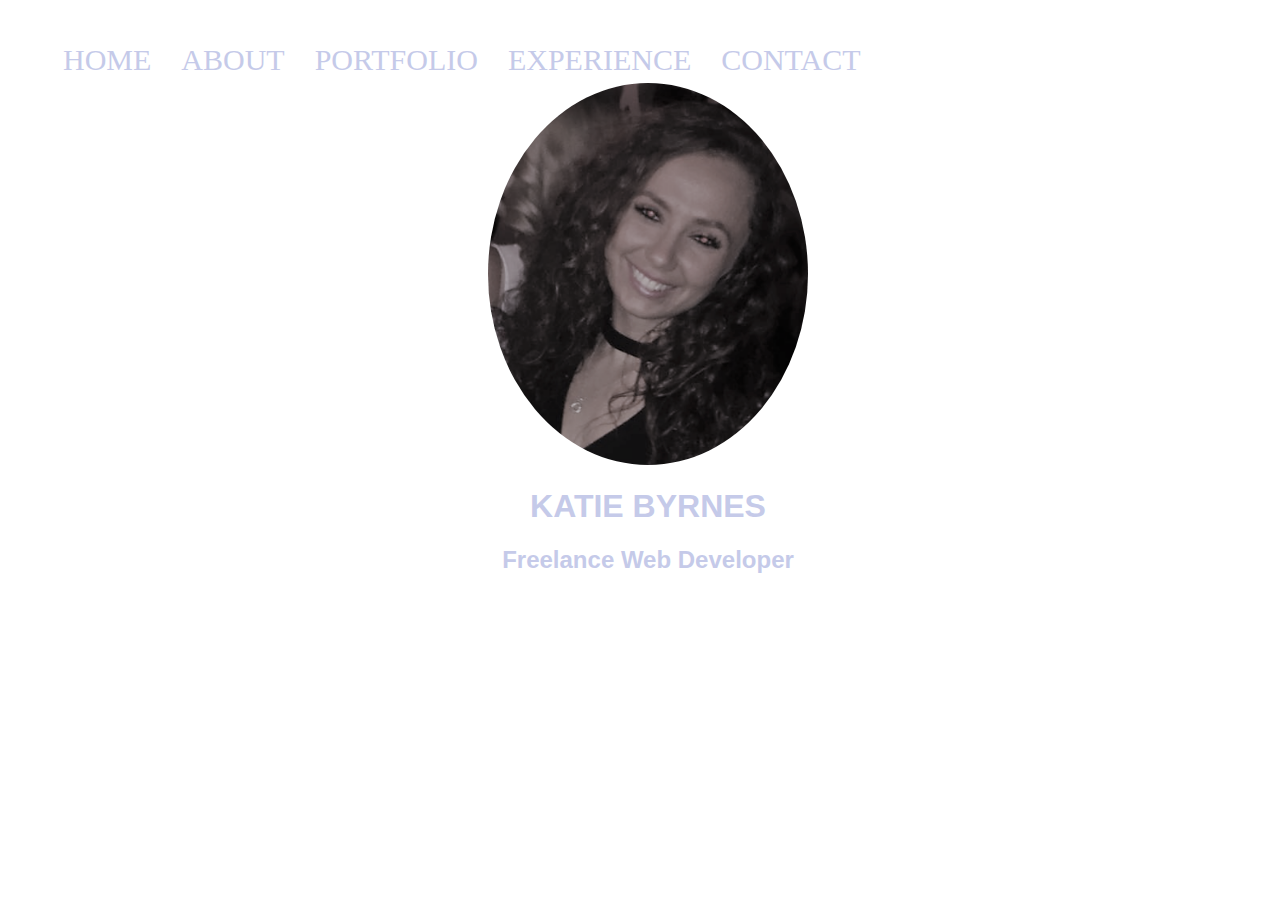
==== index.html @ 05b1a97a "Add files via upload" ====
<!DOCTYPE html>
<html>
<head>
	<meta name="viewport" content="width=device-width, initial-scale=1.0">
	<meta charset="utf-8">
	<link href="output.css" type="text/css" rel="stylesheet">
	<title>Katie Byrnes</title>

</head>

<body>
	
	<div id="index">

		<div class="navBar">
			<nav>
				<ul>
					<li class="nav__link--active"><a href="index.html">Home</a></li>
					<li class="nav__link"><a href="about.html">About</a></li>
					<li class="nav__link"><a href="portfolio.html">Portfolio</a></li>
					<li class="nav__link"><a href="experience.html">Experience</a></li>
					<li class="nav__link"><a href="contact.html">Contact</a></li>
				</ul>
			</nav>
		</div>

		<section>
			<div class="home">
				<img id="profileImage" src="me.PNG">
				<h1>Katie Byrnes</h1>
				<h2>Freelance Web Developer</h2>
			</div>
		</section>

	</div>

</body>

</html>
---- output.css ----
/*variables*/
/*mixins*/
/*styles*/
#index {
  display: grid;
  width: 100vw;
  padding: 0;
  grid-template-areas: 'navBar' 'home'; }

.navBar {
  color: #c5cae9;
  font-size: 30px;
  font-family: calibri; }
  .navBar ul {
    list-style-type: none; }
  .navBar li {
    float: left;
    text-transform: uppercase; }
  .navBar a {
    display: block;
    padding: 5px 15px 5px 15px;
    color: inherit;
    text-decoration: none; }
  .navBar li a:hover {
    background-color: #111; }

.home img {
  width: 20rem;
  border: 1px solid transparent;
  border-radius: 60%;
  display: block;
  margin-left: auto;
  margin-right: auto; }
.home h1 {
  text-align: center;
  text-transform: uppercase;
  color: #c5cae9;
  font-family: sans-serif; }
.home h2 {
  text-align: center;
  color: #c5cae9;
  font-family: sans-serif; }

.container {
  display: grid;
  width: 100vw;
  padding: 0;
  grid-template-areas: 'head head' 'info info' 'info info' 'info info'; }

@media screen and (max-width: 1200px) {
  .container {
    display: grid;
    width: 100vw;
    padding: 0;
    grid-template-areas: 'head' 'info' 'info' 'info'; }

  #index {
    display: grid;
    width: 100vw;
    padding: 0;
    grid-template-areas: 'narBar' 'home'; } }
@media screen and (max-width: 500px) {
  .container {
    display: grid;
    width: 100vw;
    padding: 0;
    grid-template-areas: 'head' 'info' 'info' 'info'; }

  #index {
    display: grid;
    width: 100vw;
    padding: 0;
    grid-template-areas: 'narBar' 'home'; } }

/*# sourceMappingURL=output.css.map */
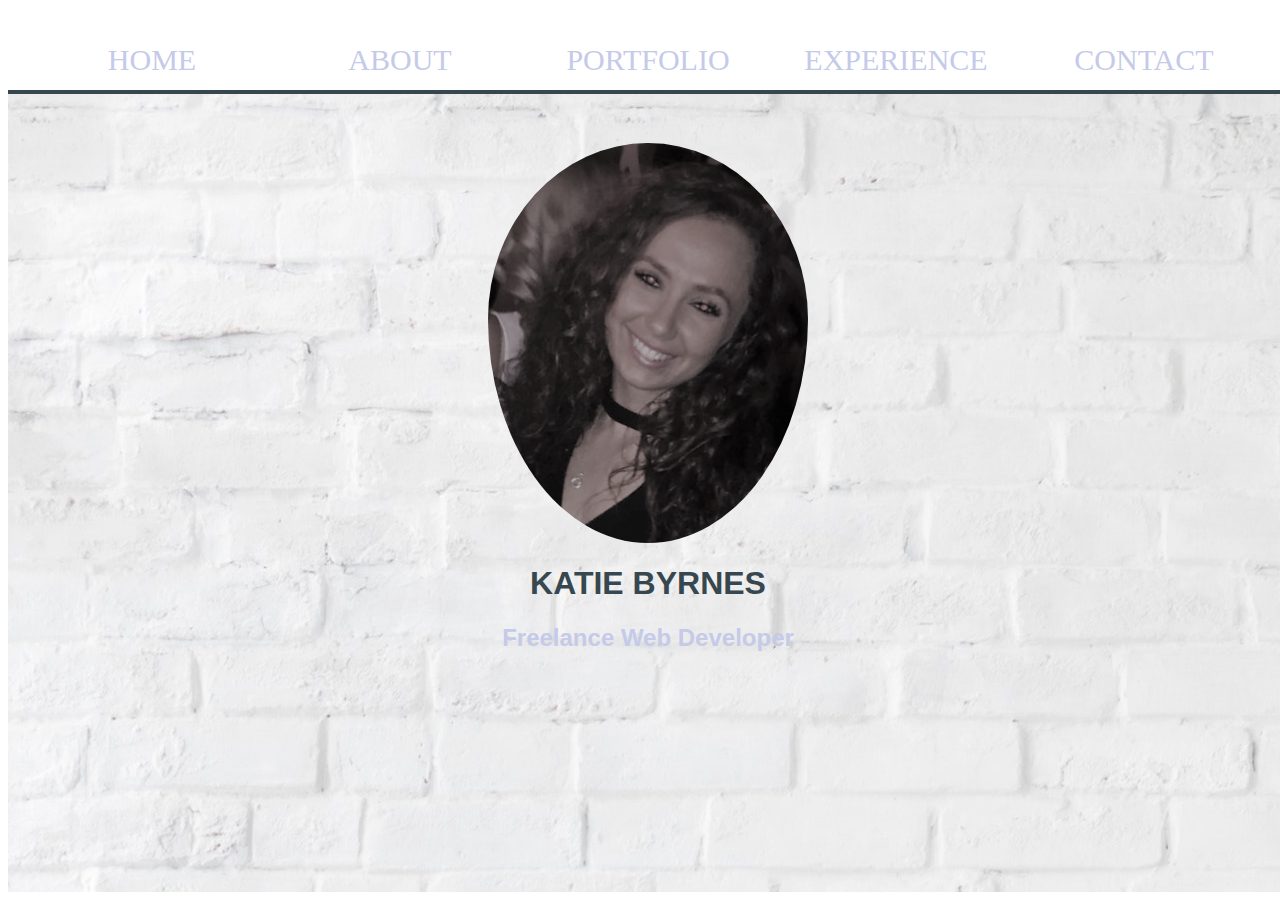
==== commit 19ba81e3: "Add files via upload" ====
--- a/index.html
+++ b/index.html
@@ -13,15 +13,13 @@
 	<div id="index">
 
 		<div class="navBar">
-			<nav>
-				<ul>
-					<li class="nav__link--active"><a href="index.html">Home</a></li>
-					<li class="nav__link"><a href="about.html">About</a></li>
-					<li class="nav__link"><a href="portfolio.html">Portfolio</a></li>
-					<li class="nav__link"><a href="experience.html">Experience</a></li>
-					<li class="nav__link"><a href="contact.html">Contact</a></li>
-				</ul>
-			</nav>
+			<ul>
+				<li class="nav__link--active"><a href="index.html">Home</a></li>
+				<li class="nav__link"><a href="about.html">About</a></li>
+				<li class="nav__link"><a href="portfolio.html">Portfolio</a></li>
+				<li class="nav__link"><a href="experience.html">Experience</a></li>
+				<li class="nav__link"><a href="contact.html">Contact</a></li>
+			</ul>
 		</div>
 
 		<section>
--- a/output.css
+++ b/output.css
@@ -1,51 +1,124 @@
 /*variables*/
 /*mixins*/
+/*animations*/
+@keyframes jobtitle {
+  from {
+    color: #37474f; }
+  to {
+    color: #c5cae9; } }
+@keyframes slideIn {
+  from {
+    margin-bottom: 100%;
+    width: 300%; }
+  to {
+    margin-top: 0%;
+    width: 100%; } }
 /*styles*/
 #index {
   display: grid;
   width: 100vw;
-  padding: 0;
   grid-template-areas: 'navBar' 'home'; }
 
 .navBar {
   color: #c5cae9;
   font-size: 30px;
-  font-family: calibri; }
+  font-family: calibri;
+  width: 100%;
+  padding-bottom: 0.5rem;
+  border-bottom: #37474f 4px solid; }
   .navBar ul {
-    list-style-type: none; }
+    list-style-type: none;
+    padding: 0px 20px 10px 20px; }
   .navBar li {
     float: left;
+    width: 20%;
     text-transform: uppercase; }
   .navBar a {
     display: block;
     padding: 5px 15px 5px 15px;
     color: inherit;
-    text-decoration: none; }
+    text-decoration: none;
+    text-align: center; }
   .navBar li a:hover {
-    background-color: #111; }
+    background-color: #37474f; }
 
-.home img {
-  width: 20rem;
-  border: 1px solid transparent;
-  border-radius: 60%;
-  display: block;
-  margin-left: auto;
-  margin-right: auto; }
-.home h1 {
-  text-align: center;
-  text-transform: uppercase;
-  color: #c5cae9;
-  font-family: sans-serif; }
-.home h2 {
-  text-align: center;
-  color: #c5cae9;
-  font-family: sans-serif; }
+.home {
+  width: 100%;
+  background-image: url(wall.jpg); }
+  .home img {
+    width: 20rem;
+    height: 25rem;
+    border: 1px solid transparent;
+    border-radius: 60%;
+    display: block;
+    padding-top: 3rem;
+    margin-left: auto;
+    margin-right: auto; }
+  .home h1 {
+    text-align: center;
+    text-transform: uppercase;
+    color: #37474f;
+    font-family: sans-serif;
+    font-size: 2rem; }
+  .home h2 {
+    text-align: center;
+    color: #c5cae9;
+    font-family: sans-serif;
+    padding-bottom: 15rem;
+    animation-name: jobtitle;
+    animation-duration: 5s;
+    animation-iteration-count: infinite;
+    animation-direction: alternate; }
 
 .container {
   display: grid;
   width: 100vw;
+  height: 100vh;
   padding: 0;
-  grid-template-areas: 'head head' 'info info' 'info info' 'info info'; }
+  background-image: url(wall.jpg);
+  grid-template-areas: 'head head head' 'info info info' 'info info info' 'info info info'; }
+
+.head {
+  text-align: justify; }
+
+.head h2 {
+  text-align: center;
+  color: #9ea7aa;
+  border-bottom: #37474f 4px solid;
+  font-family: sans-serif;
+  animation: slideIn;
+  animation-duration: 1s; }
+
+.head i {
+  text-align: center;
+  color: #9ea7aa;
+  align-content: center; }
+
+.info {
+  text-align: center; }
+
+.info h3 {
+  color: #9ea7aa;
+  font-family: calibri;
+  font-style: italic; }
+
+.info p {
+  text-align: center;
+  color: #9ea7aa;
+  font-family: calibri;
+  padding-left: 30rem;
+  padding-right: 30rem; }
+
+.info i {
+  color: #9ea7aa;
+  font-size: 30px;
+  letter-spacing: 10px; }
+
+.info img {
+  width: 30%;
+  height: 20%;
+  align-content: center;
+  border-radius: 60%; }
 
 @media screen and (max-width: 1200px) {
   .container {
@@ -58,7 +131,7 @@
     display: grid;
     width: 100vw;
     padding: 0;
-    grid-template-areas: 'narBar' 'home'; } }
+    grid-template-areas: 'navBar' 'home'; } }
 @media screen and (max-width: 500px) {
   .container {
     display: grid;
@@ -70,6 +143,6 @@
     display: grid;
     width: 100vw;
     padding: 0;
-    grid-template-areas: 'narBar' 'home'; } }
+    grid-template-areas: 'navBar' 'home'; } }
 
 /*# sourceMappingURL=output.css.map */
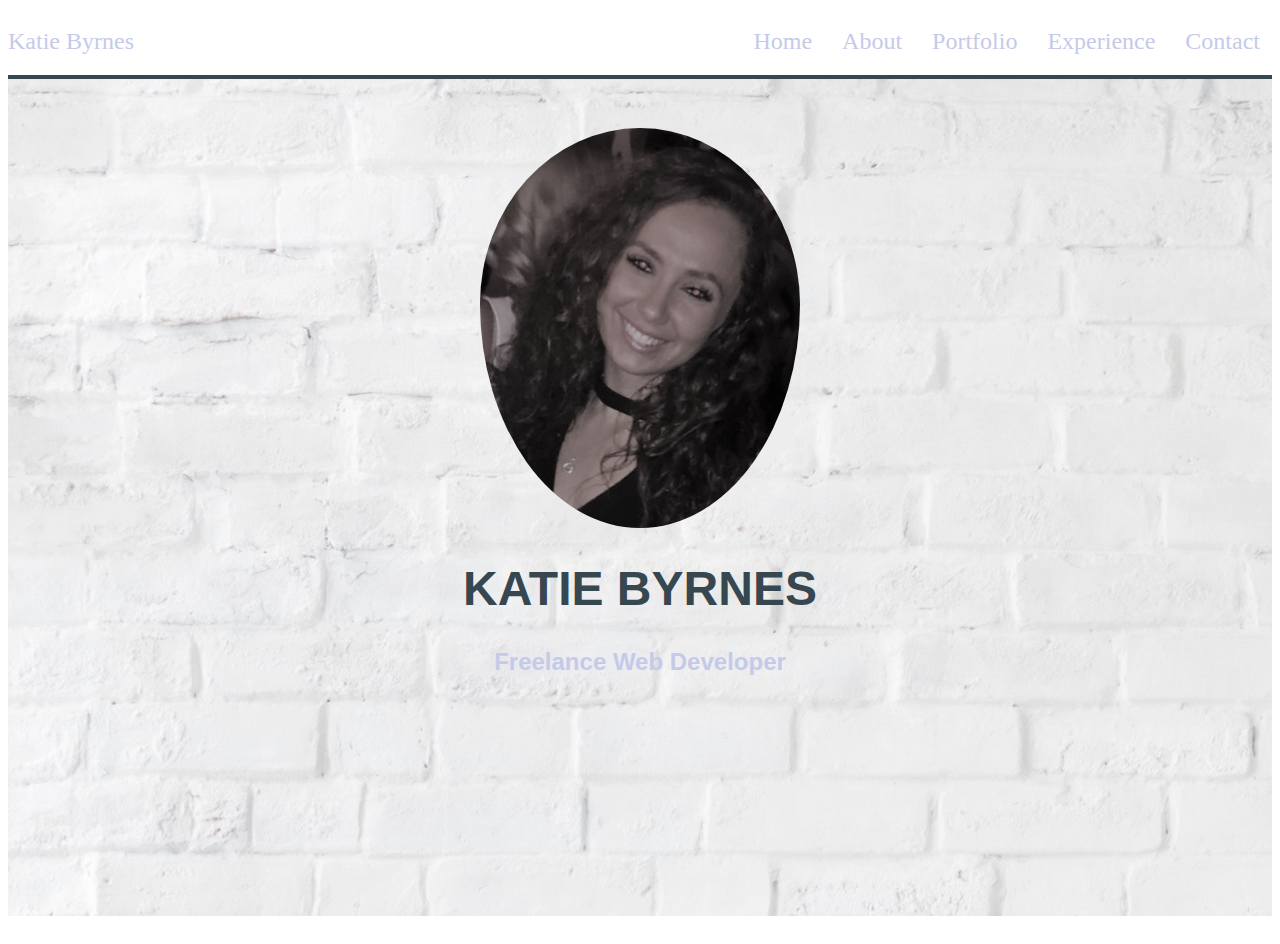
==== commit b358319d: "Add files via upload" ====
--- a/index.html
+++ b/index.html
@@ -12,25 +12,40 @@
 	
 	<div id="index">
 
-		<div class="navBar">
-			<ul>
-				<li class="nav__link--active"><a href="index.html">Home</a></li>
-				<li class="nav__link"><a href="about.html">About</a></li>
-				<li class="nav__link"><a href="portfolio.html">Portfolio</a></li>
-				<li class="nav__link"><a href="experience.html">Experience</a></li>
-				<li class="nav__link"><a href="contact.html">Contact</a></li>
-			</ul>
+			<div class="navBar">
+			  <input type="checkbox" id="navBar-check">
+			  <div class="navBar-header">
+			    <div class="navBar-title">
+			      Katie Byrnes
+			    </div>
+			  </div>
+			  
+			  <div class="navBar-btn">
+			    <label for="navBar-check">
+			      <span></span>
+			      <span></span>
+			      <span></span>
+			    </label>
+			  </div>
+			  
+			  <div class="navBar-links">
+			    <a href="index.html" >Home</a>
+			    <a href="about.html" >About</a>
+			    <a href="portfolio.html" >Portfolio</a>
+			    <a href="experience.html" >Experience</a>
+			    <a href="contact.html" >Contact</a>
+			  </div>
+			</div>
+
+					<section>
+						<div class="home">
+							<img id="profileImage" src="img/me.PNG">
+							<h1>Katie Byrnes</h1>
+							<h2>Freelance Web Developer</h2>
+						</div>
+					</section>
+
 		</div>
-
-		<section>
-			<div class="home">
-				<img id="profileImage" src="me.PNG">
-				<h1>Katie Byrnes</h1>
-				<h2>Freelance Web Developer</h2>
-			</div>
-		</section>
-
-	</div>
 
 </body>
 
--- a/output.css
+++ b/output.css
@@ -16,35 +16,97 @@
 /*styles*/
 #index {
   display: grid;
-  width: 100vw;
+  width: 100%;
   grid-template-areas: 'navBar' 'home'; }
 
 .navBar {
+  grid-area: navBar;
   color: #c5cae9;
+  background-color: white;
   font-size: 30px;
   font-family: calibri;
   width: 100%;
   padding-bottom: 0.5rem;
+  padding-top: 0.5rem;
   border-bottom: #37474f 4px solid; }
-  .navBar ul {
-    list-style-type: none;
-    padding: 0px 20px 10px 20px; }
-  .navBar li {
-    float: left;
-    width: 20%;
-    text-transform: uppercase; }
-  .navBar a {
-    display: block;
-    padding: 5px 15px 5px 15px;
-    color: inherit;
-    text-decoration: none;
-    text-align: center; }
-  .navBar li a:hover {
-    background-color: #37474f; }
-
+
+.navBar > .navBar-header {
+  display: inline; }
+
+.navBar > .navBar-header > .navBar-title {
+  display: inline-block;
+  font-size: 1.5rem;
+  color: #c5cae9;
+  padding: 0.5em 0.5em 0.5em 0em; }
+
+.navBar > .navBar-btn {
+  display: none; }
+
+.navBar > .navBar-links {
+  display: inline;
+  float: right;
+  font-size: 1.5rem; }
+
+.navBar > .navBar-links > a {
+  display: inline-block;
+  padding: 0.5em 0.5em 0.5em 0.5em;
+  text-decoration: none;
+  color: #c5cae9; }
+
+.navBar > .navBar-links > a:hover {
+  background-color: rgba(0, 0, 0, 0.3); }
+
+.navBar > #navBar-check {
+  display: none; }
+
+@media (max-width: 700px) {
+  .navBar > .navBar-btn {
+    display: inline-block;
+    position: absolute;
+    right: 0px;
+    top: 0px; }
+
+  .navBar > .navBar-btn > label {
+    display: inline-block;
+    width: 50px;
+    height: 50px;
+    padding: 13px; }
+
+  .navBar > .navBar-btn > label:hover, .navBar #navBar-check:checked ~ .navBar-btn > label {
+    background-color: rgba(0, 0, 0, 0.3); }
+
+  .navBar > .navBar-btn > label > span {
+    display: block;
+    width: 25px;
+    height: 10px;
+    border-top: 2px solid #eee; }
+
+  .navBar > .navBar-links {
+    position: absolute;
+    display: block;
+    width: 100%;
+    background-color: #333;
+    height: 0px;
+    transition: all 0.3s ease-in;
+    overflow-y: hidden;
+    top: 50px;
+    left: 0px; }
+
+  .navBar > .navBar-links > a {
+    display: block;
+    width: 100%; }
+
+  .navBar > #navBar-check:not(:checked) ~ .navBar-links {
+    height: 0px; }
+
+  .navBar > #navBar-check:checked ~ .navBar-links {
+    height: calc(100vh - 50px);
+    overflow-y: auto; } }
 .home {
-  width: 100%;
-  background-image: url(wall.jpg); }
+  grid-area: home;
+  width: 100%;
+  background-image: url(img/wall.jpg);
+  background-repeat: repeat-y; }
   .home img {
     width: 20rem;
     height: 25rem;
@@ -59,11 +121,12 @@
     text-transform: uppercase;
     color: #37474f;
     font-family: sans-serif;
-    font-size: 2rem; }
+    font-size: 3rem; }
   .home h2 {
     text-align: center;
     color: #c5cae9;
     font-family: sans-serif;
+    font-size: 1.5rem;
     padding-bottom: 15rem;
     animation-name: jobtitle;
     animation-duration: 5s;
@@ -72,19 +135,22 @@
 
 .container {
   display: grid;
-  width: 100vw;
+  width: 100%;
   height: 100vh;
   padding: 0;
   background-image: url(wall.jpg);
+  background-repeat: repeat-y;
   grid-template-areas: 'head head head' 'info info info' 'info info info' 'info info info'; }
 
 .head {
-  text-align: justify; }
+  text-align: justify;
+  grid-area: head; }
 
 .head h2 {
   text-align: center;
-  color: #9ea7aa;
-  border-bottom: #37474f 4px solid;
+  font-size: 3rem;
+  text-transform: uppercase;
+  color: #9ea7aa;
   font-family: sans-serif;
   animation: slideIn;
   animation-duration: 1s; }
@@ -104,7 +170,7 @@
 
 .info p {
   text-align: center;
-  color: #9ea7aa;
+  color: #1c313a;
   font-family: calibri;
   padding-left: 30rem;
   padding-right: 30rem; }
@@ -115,34 +181,39 @@
   letter-spacing: 10px; }
 
 .info img {
-  width: 30%;
-  height: 20%;
+  width: 15%;
+  height: 15%;
   align-content: center;
-  border-radius: 60%; }
+  border-radius: 80%; }
 
 @media screen and (max-width: 1200px) {
   .container {
     display: grid;
-    width: 100vw;
-    padding: 0;
-    grid-template-areas: 'head' 'info' 'info' 'info'; }
+    width: 100%;
+    padding: 0;
+    grid-template-areas: 'head ' 'info ' 'info ' 'info '; }
 
   #index {
     display: grid;
-    width: 100vw;
-    padding: 0;
-    grid-template-areas: 'navBar' 'home'; } }
+    width: 100%;
+    width: 100%;
+    padding: 0;
+    grid-template-areas: 'navBar' 'home'; }
+
+  .info p {
+    padding-left: 3rem;
+    padding-right: 3rem; } }
 @media screen and (max-width: 500px) {
   .container {
     display: grid;
-    width: 100vw;
+    width: 100%;
     padding: 0;
     grid-template-areas: 'head' 'info' 'info' 'info'; }
 
   #index {
     display: grid;
-    width: 100vw;
-    padding: 0;
-    grid-template-areas: 'navBar' 'home'; } }
+    width: 100%;
+    padding: 0;
+    grid-template-areas: 'navBar ' 'home '; } }
 
 /*# sourceMappingURL=output.css.map */
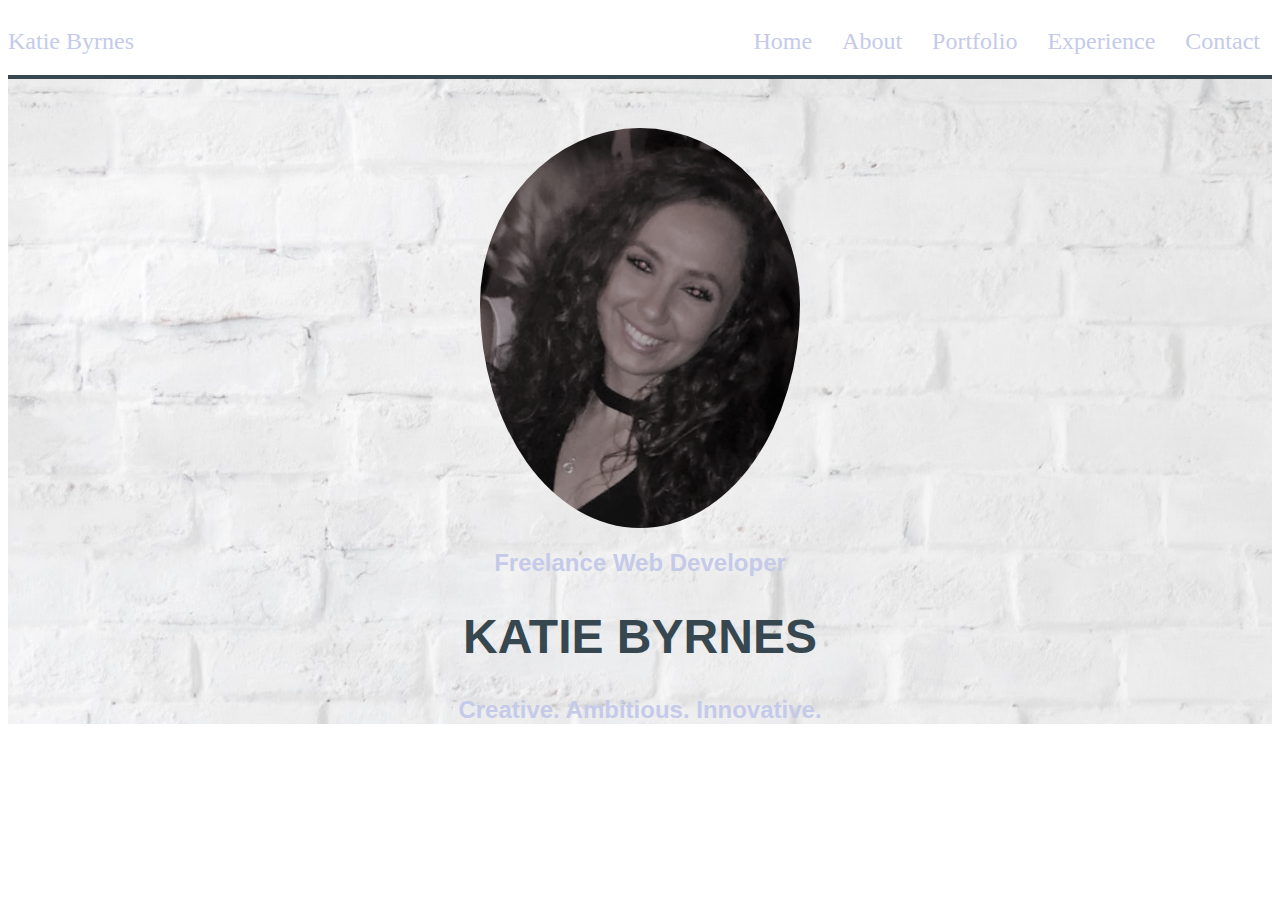
==== commit b17de64f: "Add files via upload" ====
--- a/index.html
+++ b/index.html
@@ -40,8 +40,9 @@
 					<section>
 						<div class="home">
 							<img id="profileImage" src="img/me.PNG">
+							<h2>Freelance Web Developer</h2>
 							<h1>Katie Byrnes</h1>
-							<h2>Freelance Web Developer</h2>
+							<h2>Creative. Ambitious. Innovative.</h2>
 						</div>
 					</section>
 
--- a/output.css
+++ b/output.css
@@ -1,5 +1,5 @@
+/*mixins*/
 /*variables*/
-/*mixins*/
 /*animations*/
 @keyframes jobtitle {
   from {
@@ -127,7 +127,6 @@
     color: #c5cae9;
     font-family: sans-serif;
     font-size: 1.5rem;
-    padding-bottom: 15rem;
     animation-name: jobtitle;
     animation-duration: 5s;
     animation-iteration-count: infinite;
@@ -138,7 +137,7 @@
   width: 100%;
   height: 100vh;
   padding: 0;
-  background-image: url(wall.jpg);
+  background-image: url(img/wall.jpg);
   background-repeat: repeat-y;
   grid-template-areas: 'head head head' 'info info info' 'info info info' 'info info info'; }
 
@@ -172,8 +171,8 @@
   text-align: center;
   color: #1c313a;
   font-family: calibri;
-  padding-left: 30rem;
-  padding-right: 30rem; }
+  padding-left: 15rem;
+  padding-right: 15rem; }
 
 .info i {
   color: #9ea7aa;
